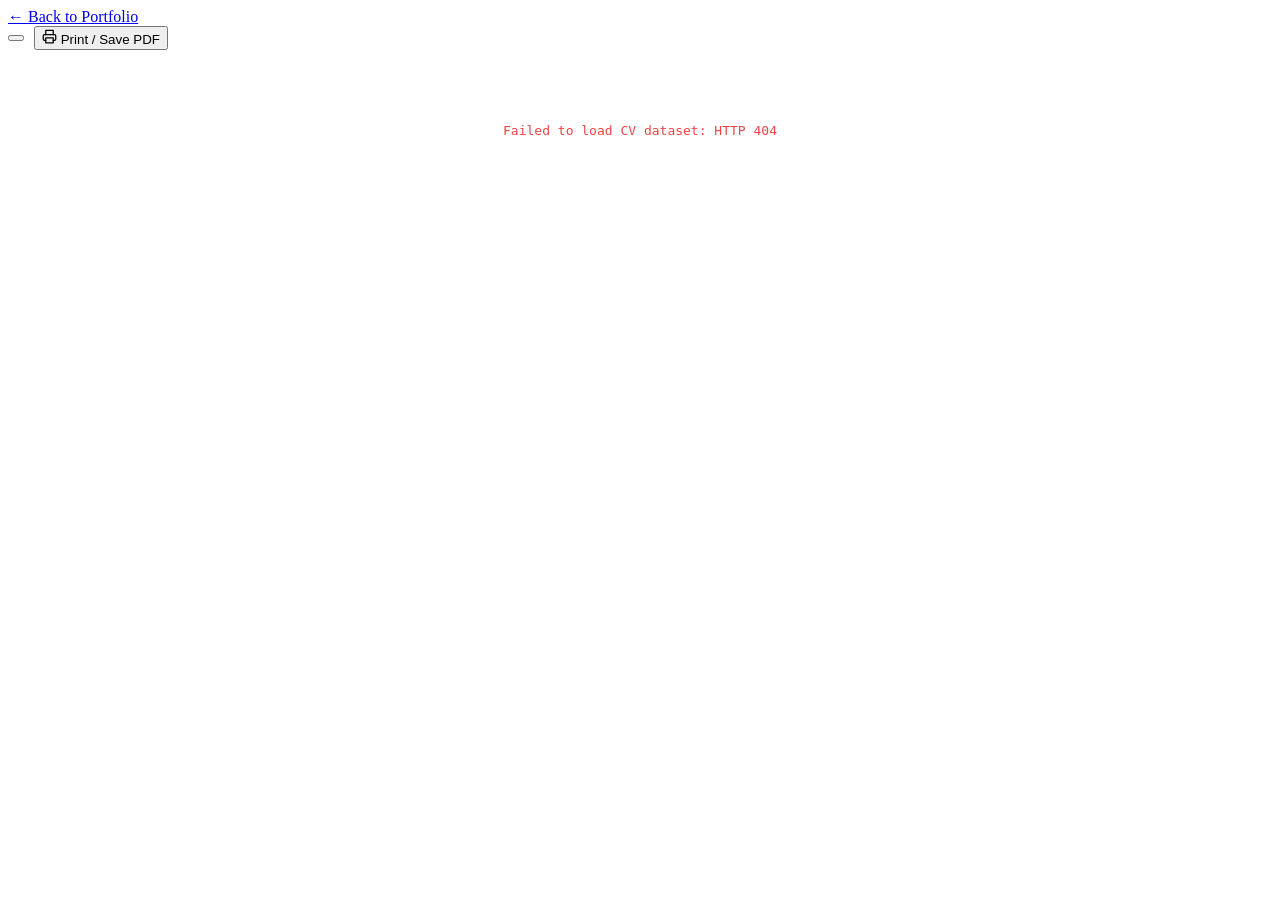
==== personal_portfolio/public/cv.html @ a9b6b0f1 "Did a loop to create a personal website that is only accesible through localhost only" ====
<!DOCTYPE html>
<html lang="en">
<head>
  <meta charset="UTF-8">
  <meta name="viewport" content="width=device-width, initial-scale=1.0">
  <title>Curriculum Vitae — [YOUR NAME]</title>
  <meta name="description" content="Printable Curriculum Vitae and technical resume generated from unified portfolio data.">
  <link rel="stylesheet" href="/css/style.css">
  <link rel="stylesheet" href="/css/cv.css">
  <script src="/js/theme.js"></script>
</head>
<body class="cv-body">
  <!-- On-Screen Action Toolbar -->
  <div class="cv-action-bar" role="toolbar" aria-label="CV Controls">
    <a href="/" class="btn btn-outline btn-sm">← Back to Portfolio</a>
    
    <div style="display: flex; gap: 10px; align-items: center;">
      <button id="theme-toggle" class="btn-icon" aria-label="Switch theme"></button>
      <button onclick="window.print()" class="btn btn-primary btn-sm" aria-label="Print or save as PDF">
        <svg width="15" height="15" viewBox="0 0 24 24" fill="none" stroke="currentColor" stroke-width="2" stroke-linecap="round" stroke-linejoin="round"><polyline points="6 9 6 2 18 2 18 9"></polyline><path d="M6 18H4a2 2 0 0 1-2-2v-5a2 2 0 0 1 2-2h16a2 2 0 0 1 2 2v5a2 2 0 0 1-2 2h-2"></path><rect x="6" y="14" width="12" height="8"></rect></svg>
        <span>Print / Save PDF</span>
      </button>
    </div>
  </div>

  <!-- Printable Paper Document Container -->
  <main class="cv-paper" id="cv-paper" role="main">
    <div id="cv-loading" style="text-align: center; padding: 60px; color: var(--cv-muted); font-family: monospace;">
      Loading unified CV dataset from portfolio.json...
    </div>

    <div id="cv-content" style="display: none;">
      <!-- Header -->
      <header class="cv-header">
        <h1 class="cv-name" id="cv-name">[YOUR NAME]</h1>
        <div class="cv-identity" id="cv-identity">[YOUR ACADEMIC / PROFESSIONAL IDENTITY]</div>
        <div class="cv-contact-row" id="cv-contact">
          <!-- Populated dynamically -->
        </div>
      </header>

      <!-- Summary -->
      <section class="cv-section" id="cv-sec-summary">
        <h2 class="cv-section-title">Research Summary &amp; Focus</h2>
        <p id="cv-summary" class="cv-item-desc" style="color: var(--cv-text); font-size: 0.92rem; line-height: 1.55;"></p>
      </section>

      <!-- Education -->
      <section class="cv-section" id="cv-sec-education">
        <h2 class="cv-section-title">Education</h2>
        <div id="cv-education-list">
          <!-- Populated dynamically -->
        </div>
      </section>

      <!-- Experience -->
      <section class="cv-section" id="cv-sec-experience">
        <h2 class="cv-section-title">Research &amp; Engineering Experience</h2>
        <div id="cv-experience-list">
          <!-- Populated dynamically -->
        </div>
      </section>

      <!-- Selected Projects & Evidence -->
      <section class="cv-section" id="cv-sec-projects">
        <h2 class="cv-section-title">Selected Projects &amp; Individual Contributions</h2>
        <div id="cv-projects-list">
          <!-- Populated dynamically -->
        </div>
      </section>

      <!-- Capabilities -->
      <section class="cv-section" id="cv-sec-capabilities">
        <h2 class="cv-section-title">Technical Capabilities &amp; Methodologies</h2>
        <div class="cv-skills-grid" id="cv-skills-grid">
          <!-- Populated dynamically -->
        </div>
      </section>

      <!-- Certifications -->
      <section class="cv-section" id="cv-sec-certs">
        <h2 class="cv-section-title">Certifications &amp; Accreditations</h2>
        <div id="cv-certs-list">
          <!-- Populated dynamically -->
        </div>
      </section>
    </div>
  </main>

  <script>
    async function loadCvData() {
      try {
        const res = await fetch('/api/content');
        if (!res.ok) throw new Error(`HTTP ${res.status}`);
        const data = await res.json();
        renderCv(data);
        document.getElementById('cv-loading').style.display = 'none';
        document.getElementById('cv-content').style.display = 'block';
        if (data.profile && data.profile.name) {
          document.title = `Curriculum Vitae — ${data.profile.name}`;
        }
      } catch (err) {
        document.getElementById('cv-loading').innerHTML = `<p style="color: #ef4444;">Failed to load CV dataset: ${err.message}</p>`;
      }
    }

    function renderCv(data) {
      const p = data.profile || {};

      // Header
      document.getElementById('cv-name').textContent = p.name || '[YOUR NAME]';
      document.getElementById('cv-identity').textContent = p.identity || '[YOUR ACADEMIC / PROFESSIONAL IDENTITY]';

      const contactItems = [];
      if (p.email) contactItems.push(`<span>${escapeHtml(p.email)}</span>`);
      if (p.location) contactItems.push(`<span>${escapeHtml(p.location)}</span>`);
      if (p.links && p.links.github) contactItems.push(`<span>${escapeHtml(p.links.github)}</span>`);
      if (p.links && p.links.scholar) contactItems.push(`<span>Google Scholar</span>`);
      document.getElementById('cv-contact').innerHTML = contactItems.join(' · ');

      // Summary
      const summaryElem = document.getElementById('cv-summary');
      if (p.fullBio || p.shortIntro) {
        summaryElem.textContent = p.fullBio || p.shortIntro;
      } else {
        document.getElementById('cv-sec-summary').style.display = 'none';
      }

      // Education
      const eduList = document.getElementById('cv-education-list');
      const education = data.education || [];
      if (education.length) {
        eduList.innerHTML = education.map(edu => `
          <div class="cv-item">
            <div class="cv-item-header">
              <span class="cv-item-title">${escapeHtml(edu.degree)}</span>
              <span class="cv-item-meta">${escapeHtml(edu.period)}</span>
            </div>
            <div class="cv-item-sub">${escapeHtml(edu.institution)} · ${escapeHtml(edu.location || '')}</div>
            ${edu.focus ? `<div class="cv-item-desc"><strong>Focus:</strong> ${escapeHtml(edu.focus)}</div>` : ''}
            ${edu.honors ? `<div class="cv-item-desc" style="color: #0369a1;"><strong>Honors:</strong> ${escapeHtml(edu.honors)}</div>` : ''}
          </div>
        `).join('');
      } else {
        document.getElementById('cv-sec-education').style.display = 'none';
      }

      // Experience
      const expList = document.getElementById('cv-experience-list');
      const experience = data.experience || [];
      if (experience.length) {
        expList.innerHTML = experience.map(exp => `
          <div class="cv-item">
            <div class="cv-item-header">
              <span class="cv-item-title">${escapeHtml(exp.role)}</span>
              <span class="cv-item-meta">${escapeHtml(exp.period)}</span>
            </div>
            <div class="cv-item-sub">${escapeHtml(exp.organization)} · ${escapeHtml(exp.location || '')}</div>
            <p class="cv-item-desc">${escapeHtml(exp.description)}</p>
            ${exp.highlights && exp.highlights.length ? `
              <ul class="cv-bullets">
                ${exp.highlights.map(h => `<li>${escapeHtml(h)}</li>`).join('')}
              </ul>
            ` : ''}
          </div>
        `).join('');
      } else {
        document.getElementById('cv-sec-experience').style.display = 'none';
      }

      // Projects
      const projList = document.getElementById('cv-projects-list');
      const projects = data.projects || [];
      if (projects.length) {
        projList.innerHTML = projects.slice(0, 4).map(proj => `
          <div class="cv-item">
            <div class="cv-item-header">
              <span class="cv-item-title">${escapeHtml(proj.title)}</span>
              <span class="cv-item-meta">${proj.year || ''}</span>
            </div>
            <div class="cv-item-sub">Role: ${escapeHtml(proj.role || 'Contributor')} | Stack: ${(proj.technologies || []).join(', ')}</div>
            <p class="cv-item-desc" style="margin-bottom: 2px;">${escapeHtml(proj.shortDescription || '')}</p>
            ${proj.contribution ? `
              <p class="cv-item-desc" style="font-size: 0.84rem; color: #0284c7;">
                <strong>Contribution:</strong> ${escapeHtml(proj.contribution)}
              </p>
            ` : ''}
          </div>
        `).join('');
      } else {
        document.getElementById('cv-sec-projects').style.display = 'none';
      }

      // Capabilities
      const capGrid = document.getElementById('cv-skills-grid');
      const caps = (data.profile && data.profile.capabilities) || [];
      if (caps.length) {
        capGrid.innerHTML = caps.map(c => `
          <div class="cv-skill-group">
            <h4>${escapeHtml(c.category)}</h4>
            <p>${(c.items || []).join(', ')}</p>
          </div>
        `).join('');
      } else {
        document.getElementById('cv-sec-capabilities').style.display = 'none';
      }

      // Certifications
      const certList = document.getElementById('cv-certs-list');
      const certs = data.certifications || [];
      if (certs.length) {
        certList.innerHTML = certs.map(cert => `
          <div class="cv-item" style="margin-bottom: 6px;">
            <span class="cv-item-title">${escapeHtml(cert.title)}</span> —
            <span class="cv-item-desc">${escapeHtml(cert.issuer)} (${cert.year || ''})</span>
          </div>
        `).join('');
      } else {
        document.getElementById('cv-sec-certs').style.display = 'none';
      }
    }

    function escapeHtml(str) {
      if (!str) return '';
      return String(str)
        .replace(/&/g, '&amp;')
        .replace(/</g, '&lt;')
        .replace(/>/g, '&gt;')
        .replace(/"/g, '&quot;')
        .replace(/'/g, '&#039;');
    }

    document.addEventListener('DOMContentLoaded', loadCvData);
  </script>
</body>
</html>
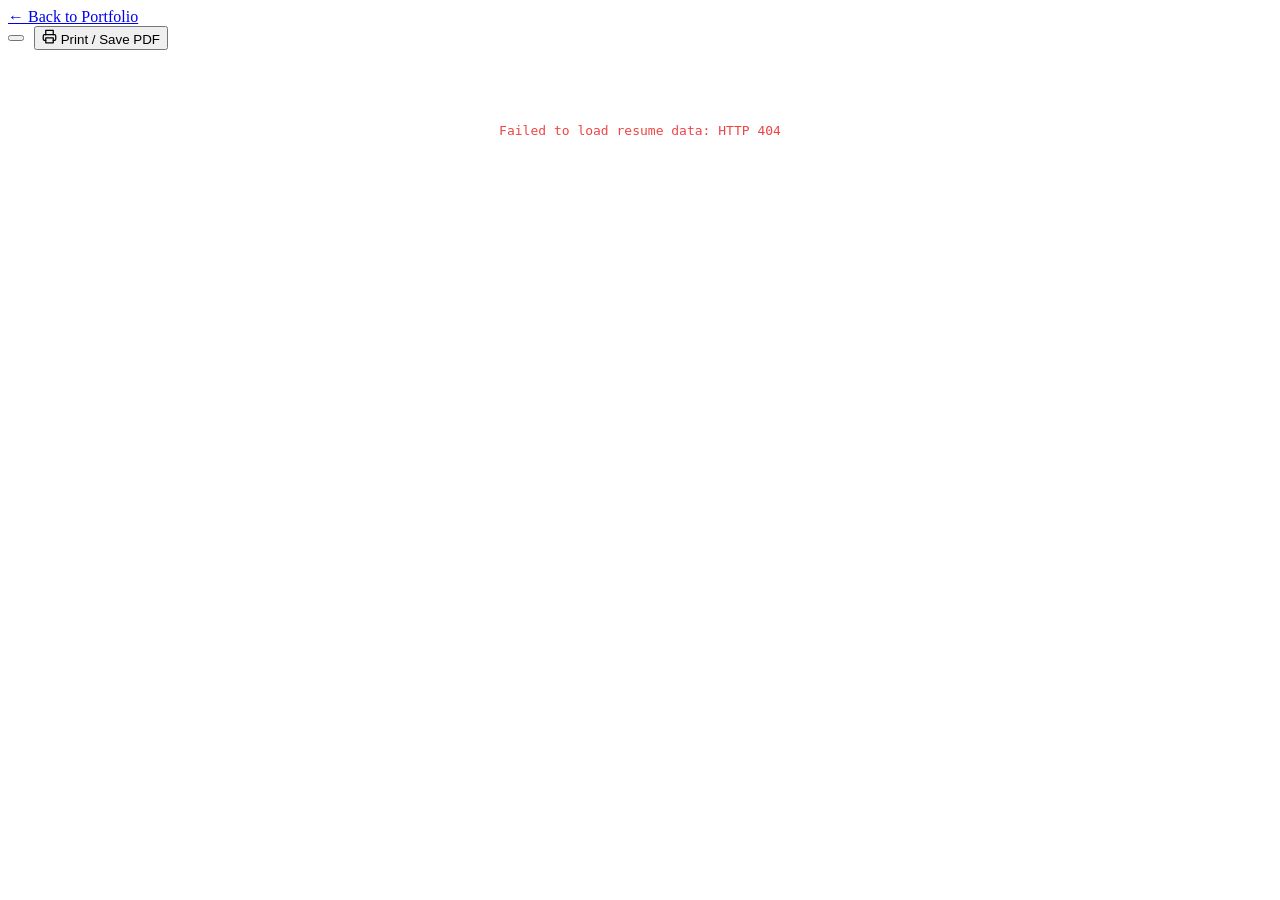
==== commit 490b80ae: "Updated the portfolio and sync it with my github" ====
--- a/personal_portfolio/public/cv.html
+++ b/personal_portfolio/public/cv.html
@@ -3,14 +3,14 @@
 <head>
   <meta charset="UTF-8">
   <meta name="viewport" content="width=device-width, initial-scale=1.0">
-  <title>Curriculum Vitae — [YOUR NAME]</title>
-  <meta name="description" content="Printable Curriculum Vitae and technical resume generated from unified portfolio data.">
+  <title>Resume / CV — Jethro Navarro</title>
+  <meta name="description" content="Printable Resume / CV generated from portfolio data.">
   <link rel="stylesheet" href="/css/style.css">
   <link rel="stylesheet" href="/css/cv.css">
   <script src="/js/theme.js"></script>
 </head>
 <body class="cv-body">
-  <!-- On-Screen Action Toolbar -->
+  <!-- Action Bar -->
   <div class="cv-action-bar" role="toolbar" aria-label="CV Controls">
     <a href="/" class="btn btn-outline btn-sm">← Back to Portfolio</a>
     
@@ -23,17 +23,17 @@
     </div>
   </div>
 
-  <!-- Printable Paper Document Container -->
+  <!-- Document Paper Container -->
   <main class="cv-paper" id="cv-paper" role="main">
     <div id="cv-loading" style="text-align: center; padding: 60px; color: var(--cv-muted); font-family: monospace;">
-      Loading unified CV dataset from portfolio.json...
+      Loading resume...
     </div>
 
     <div id="cv-content" style="display: none;">
       <!-- Header -->
       <header class="cv-header">
-        <h1 class="cv-name" id="cv-name">[YOUR NAME]</h1>
-        <div class="cv-identity" id="cv-identity">[YOUR ACADEMIC / PROFESSIONAL IDENTITY]</div>
+        <h1 class="cv-name" id="cv-name">Jethro Navarro</h1>
+        <div class="cv-identity" id="cv-identity">Software &amp; Systems Developer</div>
         <div class="cv-contact-row" id="cv-contact">
           <!-- Populated dynamically -->
         </div>
@@ -41,8 +41,32 @@
 
       <!-- Summary -->
       <section class="cv-section" id="cv-sec-summary">
-        <h2 class="cv-section-title">Research Summary &amp; Focus</h2>
+        <h2 class="cv-section-title">Summary</h2>
         <p id="cv-summary" class="cv-item-desc" style="color: var(--cv-text); font-size: 0.92rem; line-height: 1.55;"></p>
+      </section>
+
+      <!-- Experience -->
+      <section class="cv-section" id="cv-sec-experience">
+        <h2 class="cv-section-title">Experience</h2>
+        <div id="cv-experience-list">
+          <!-- Populated dynamically -->
+        </div>
+      </section>
+
+      <!-- Projects -->
+      <section class="cv-section" id="cv-sec-projects">
+        <h2 class="cv-section-title">Projects</h2>
+        <div id="cv-projects-list">
+          <!-- Populated dynamically -->
+        </div>
+      </section>
+
+      <!-- Skills -->
+      <section class="cv-section" id="cv-sec-capabilities">
+        <h2 class="cv-section-title">Skills &amp; Technologies</h2>
+        <div class="cv-skills-grid" id="cv-skills-grid">
+          <!-- Populated dynamically -->
+        </div>
       </section>
 
       <!-- Education -->
@@ -53,33 +77,9 @@
         </div>
       </section>
 
-      <!-- Experience -->
-      <section class="cv-section" id="cv-sec-experience">
-        <h2 class="cv-section-title">Research &amp; Engineering Experience</h2>
-        <div id="cv-experience-list">
-          <!-- Populated dynamically -->
-        </div>
-      </section>
-
-      <!-- Selected Projects & Evidence -->
-      <section class="cv-section" id="cv-sec-projects">
-        <h2 class="cv-section-title">Selected Projects &amp; Individual Contributions</h2>
-        <div id="cv-projects-list">
-          <!-- Populated dynamically -->
-        </div>
-      </section>
-
-      <!-- Capabilities -->
-      <section class="cv-section" id="cv-sec-capabilities">
-        <h2 class="cv-section-title">Technical Capabilities &amp; Methodologies</h2>
-        <div class="cv-skills-grid" id="cv-skills-grid">
-          <!-- Populated dynamically -->
-        </div>
-      </section>
-
       <!-- Certifications -->
       <section class="cv-section" id="cv-sec-certs">
-        <h2 class="cv-section-title">Certifications &amp; Accreditations</h2>
+        <h2 class="cv-section-title">Certifications</h2>
         <div id="cv-certs-list">
           <!-- Populated dynamically -->
         </div>
@@ -97,10 +97,10 @@
         document.getElementById('cv-loading').style.display = 'none';
         document.getElementById('cv-content').style.display = 'block';
         if (data.profile && data.profile.name) {
-          document.title = `Curriculum Vitae — ${data.profile.name}`;
+          document.title = `Resume — ${data.profile.name}`;
         }
       } catch (err) {
-        document.getElementById('cv-loading').innerHTML = `<p style="color: #ef4444;">Failed to load CV dataset: ${err.message}</p>`;
+        document.getElementById('cv-loading').innerHTML = `<p style="color: #ef4444;">Failed to load resume data: ${err.message}</p>`;
       }
     }
 
@@ -108,41 +108,21 @@
       const p = data.profile || {};
 
       // Header
-      document.getElementById('cv-name').textContent = p.name || '[YOUR NAME]';
-      document.getElementById('cv-identity').textContent = p.identity || '[YOUR ACADEMIC / PROFESSIONAL IDENTITY]';
+      document.getElementById('cv-name').textContent = p.name || 'Jethro Navarro';
+      document.getElementById('cv-identity').textContent = p.identity || 'Software & Systems Developer';
 
       const contactItems = [];
       if (p.email) contactItems.push(`<span>${escapeHtml(p.email)}</span>`);
       if (p.location) contactItems.push(`<span>${escapeHtml(p.location)}</span>`);
-      if (p.links && p.links.github) contactItems.push(`<span>${escapeHtml(p.links.github)}</span>`);
-      if (p.links && p.links.scholar) contactItems.push(`<span>Google Scholar</span>`);
+      if (p.links && p.links.github) contactItems.push(`<span>github.com/soggycoding</span>`);
       document.getElementById('cv-contact').innerHTML = contactItems.join(' · ');
 
       // Summary
       const summaryElem = document.getElementById('cv-summary');
-      if (p.fullBio || p.shortIntro) {
-        summaryElem.textContent = p.fullBio || p.shortIntro;
+      if (p.shortIntro || p.fullBio) {
+        summaryElem.textContent = p.shortIntro || p.fullBio;
       } else {
         document.getElementById('cv-sec-summary').style.display = 'none';
-      }
-
-      // Education
-      const eduList = document.getElementById('cv-education-list');
-      const education = data.education || [];
-      if (education.length) {
-        eduList.innerHTML = education.map(edu => `
-          <div class="cv-item">
-            <div class="cv-item-header">
-              <span class="cv-item-title">${escapeHtml(edu.degree)}</span>
-              <span class="cv-item-meta">${escapeHtml(edu.period)}</span>
-            </div>
-            <div class="cv-item-sub">${escapeHtml(edu.institution)} · ${escapeHtml(edu.location || '')}</div>
-            ${edu.focus ? `<div class="cv-item-desc"><strong>Focus:</strong> ${escapeHtml(edu.focus)}</div>` : ''}
-            ${edu.honors ? `<div class="cv-item-desc" style="color: #0369a1;"><strong>Honors:</strong> ${escapeHtml(edu.honors)}</div>` : ''}
-          </div>
-        `).join('');
-      } else {
-        document.getElementById('cv-sec-education').style.display = 'none';
       }
 
       // Experience
@@ -178,8 +158,8 @@
               <span class="cv-item-title">${escapeHtml(proj.title)}</span>
               <span class="cv-item-meta">${proj.year || ''}</span>
             </div>
-            <div class="cv-item-sub">Role: ${escapeHtml(proj.role || 'Contributor')} | Stack: ${(proj.technologies || []).join(', ')}</div>
-            <p class="cv-item-desc" style="margin-bottom: 2px;">${escapeHtml(proj.shortDescription || '')}</p>
+            <div class="cv-item-sub">${escapeHtml(proj.role || 'Developer')} · ${(proj.technologies || []).join(', ')}</div>
+            <p class="cv-item-desc">${escapeHtml(proj.shortDescription || '')}</p>
             ${proj.contribution ? `
               <p class="cv-item-desc" style="font-size: 0.84rem; color: #0284c7;">
                 <strong>Contribution:</strong> ${escapeHtml(proj.contribution)}
@@ -191,7 +171,7 @@
         document.getElementById('cv-sec-projects').style.display = 'none';
       }
 
-      // Capabilities
+      // Skills
       const capGrid = document.getElementById('cv-skills-grid');
       const caps = (data.profile && data.profile.capabilities) || [];
       if (caps.length) {
@@ -203,6 +183,25 @@
         `).join('');
       } else {
         document.getElementById('cv-sec-capabilities').style.display = 'none';
+      }
+
+      // Education
+      const eduList = document.getElementById('cv-education-list');
+      const education = data.education || [];
+      if (education.length) {
+        eduList.innerHTML = education.map(edu => `
+          <div class="cv-item">
+            <div class="cv-item-header">
+              <span class="cv-item-title">${escapeHtml(edu.degree)}</span>
+              <span class="cv-item-meta">${escapeHtml(edu.period)}</span>
+            </div>
+            <div class="cv-item-sub">${escapeHtml(edu.institution)} · ${escapeHtml(edu.location || '')}</div>
+            ${edu.focus ? `<div class="cv-item-desc"><strong>Focus:</strong> ${escapeHtml(edu.focus)}</div>` : ''}
+            ${edu.honors ? `<div class="cv-item-desc" style="color: #0369a1;"><strong>Honors:</strong> ${escapeHtml(edu.honors)}</div>` : ''}
+          </div>
+        `).join('');
+      } else {
+        document.getElementById('cv-sec-education').style.display = 'none';
       }
 
       // Certifications
